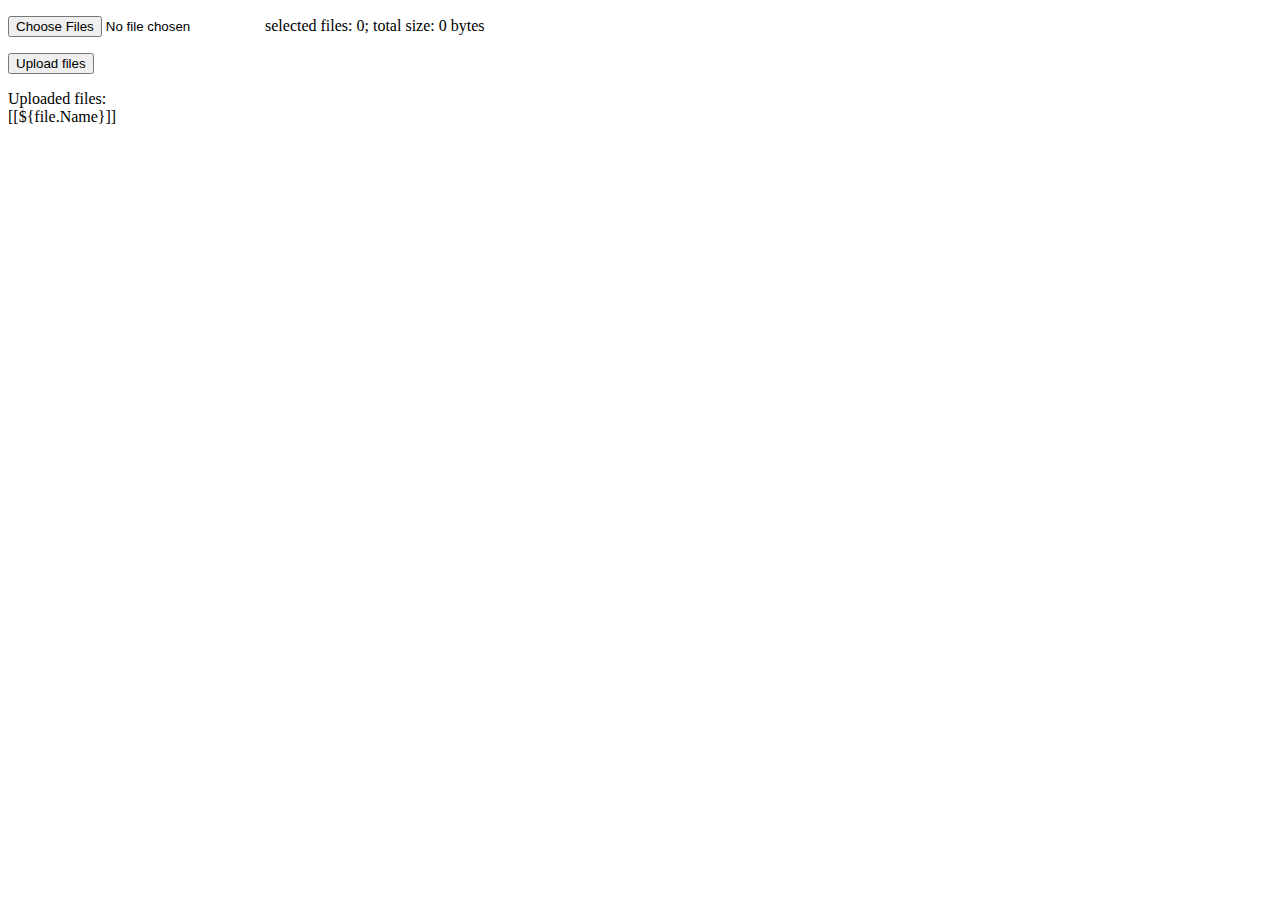
==== src/main/resources/templates/uploading.html @ cf445240 "upload可能不能用AJAX 因為要先拿到序號改黨名" ====
<!DOCTYPE html>
<html lang="en" xmlns:th="http://www.thymeleaf.org">
<head>
    <meta charset="UTF-8">
    <title>Uploading Files Example with Spring Boot, Freemarker</title>
</head>

<body onload="updateSize();">
<form name="uploadingForm" enctype="multipart/form-data" action="/test" method="POST">
    <p>
        <input id="fileInput" type="file" name="uploadingFiles" onchange="updateSize();" multiple>
        selected files: <span id="fileNum">0</span>;
        total size: <span id="fileSize">0</span>
    </p>
    <p>
        <input type="submit" value="Upload files">
    </p>
</form>
<div>

    <div>Uploaded files:</div>
    <div th:each="file: ${files}">
        <div>
        [[${file.Name}]]
        </div>
    </div>

</div>
<script>
    function updateSize() {
        var nBytes = 0,
            oFiles = document.getElementById("fileInput").files,
            nFiles = oFiles.length;
        for (var nFileId = 0; nFileId < nFiles; nFileId++) {
            nBytes += oFiles[nFileId].size;
        }

        var sOutput = nBytes + " bytes";
        // optional code for multiples approximation
        for (var aMultiples = ["KiB", "MiB", "GiB", "TiB", "PiB", "EiB", "ZiB", "YiB"], nMultiple = 0, nApprox = nBytes / 1024; nApprox > 1; nApprox /= 1024, nMultiple++) {
            sOutput = nApprox.toFixed(3) + " " + aMultiples[nMultiple] + " (" + nBytes + " bytes)";
        }
        // end of optional code

        document.getElementById("fileNum").innerHTML = nFiles;
        document.getElementById("fileSize").innerHTML = sOutput;
    }
</script>
</body>
</html>
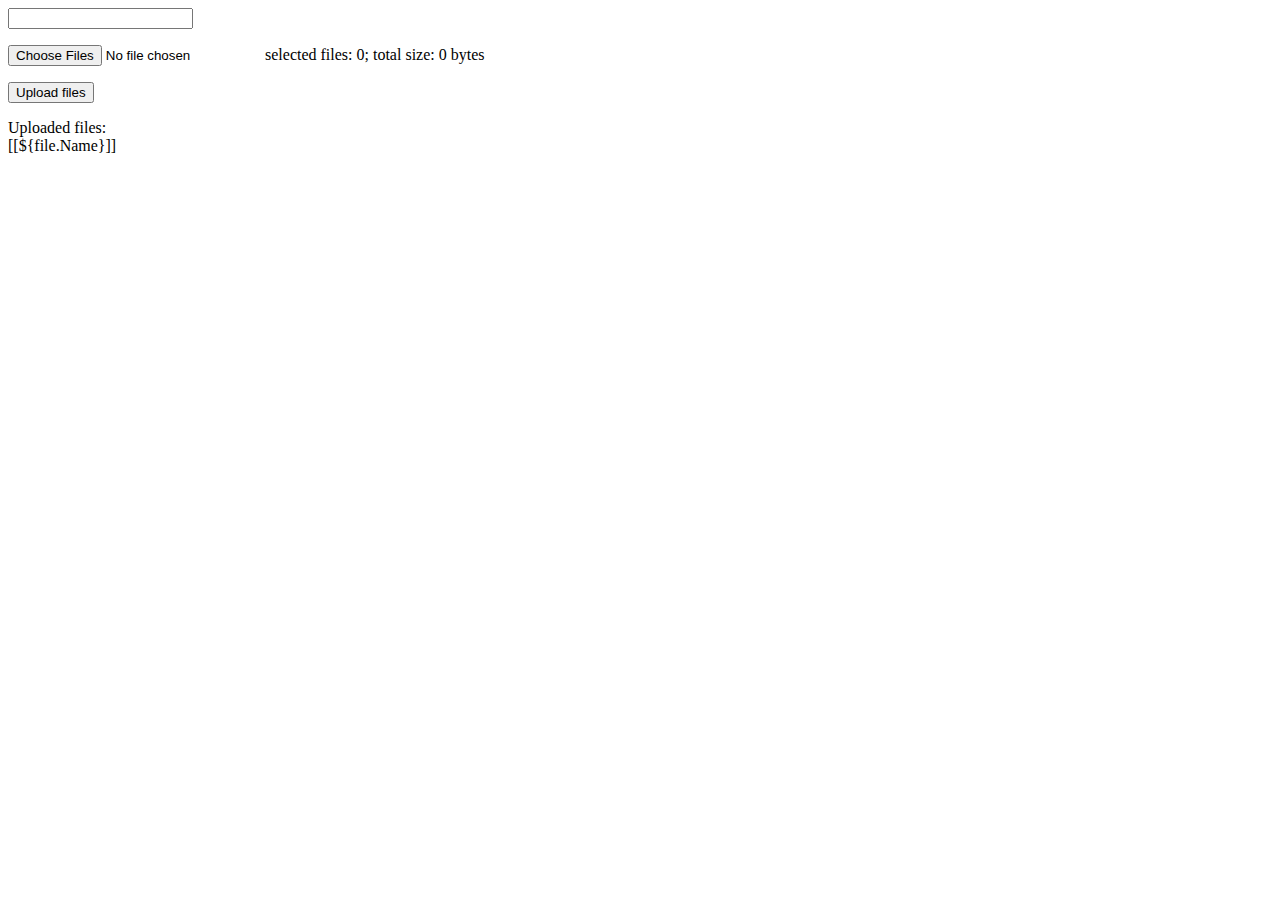
==== commit 22b76060: "完成預約單及上傳功能" ====
--- a/src/main/resources/templates/uploading.html
+++ b/src/main/resources/templates/uploading.html
@@ -3,18 +3,23 @@
 <head>
     <meta charset="UTF-8">
     <title>Uploading Files Example with Spring Boot, Freemarker</title>
+    <script>
+
+    </script>
 </head>
 
 <body onload="updateSize();">
-<form name="uploadingForm" enctype="multipart/form-data" action="/test" method="POST">
+<form id="uploadingForm" name="uploadingForm" enctype="multipart/form-data" action="/uploadImg" method="POST">
+    <input type="text" id="preorderId" name="preorderId" th:value="${preorderDto!=null}?${preorderDto.getId()}:''">
     <p>
-        <input id="fileInput" type="file" name="uploadingFiles" onchange="updateSize();" multiple>
+        <input id="fileInput" type="file" name="uploadingFiles" onchange="updateSize();" multiple="multiple" required>
         selected files: <span id="fileNum">0</span>;
         total size: <span id="fileSize">0</span>
     </p>
     <p>
         <input type="submit" value="Upload files">
     </p>
+    <div id="output1" ></div>
 </form>
 <div>
 
@@ -27,6 +32,24 @@
 
 </div>
 <script>
+    (function () {
+        'use strict';
+        window.addEventListener('load', function () {
+            // Fetch all the forms we want to apply custom Bootstrap validation styles to
+            var forms = document.getElementsByClassName('needs-validation');
+            // Loop over them and prevent submission
+            var validation = Array.prototype.filter.call(forms, function (form) {
+                form.addEventListener('submit', function (event) {
+                    if (form.checkValidity() === false) {
+                        event.preventDefault();
+                        event.stopPropagation();
+                    }
+                    form.classList.add('was-validated');
+                }, false);
+            });
+        }, false);
+    })();
+
     function updateSize() {
         var nBytes = 0,
             oFiles = document.getElementById("fileInput").files,
@@ -37,7 +60,7 @@
 
         var sOutput = nBytes + " bytes";
         // optional code for multiples approximation
-        for (var aMultiples = ["KiB", "MiB", "GiB", "TiB", "PiB", "EiB", "ZiB", "YiB"], nMultiple = 0, nApprox = nBytes / 1024; nApprox > 1; nApprox /= 1024, nMultiple++) {
+        for (var aMultiples = ["KB", "MB", "GB", "TB", "PB", "EB", "ZB", "YB"], nMultiple = 0, nApprox = nBytes / 1024; nApprox > 1; nApprox /= 1024, nMultiple++) {
             sOutput = nApprox.toFixed(3) + " " + aMultiples[nMultiple] + " (" + nBytes + " bytes)";
         }
         // end of optional code
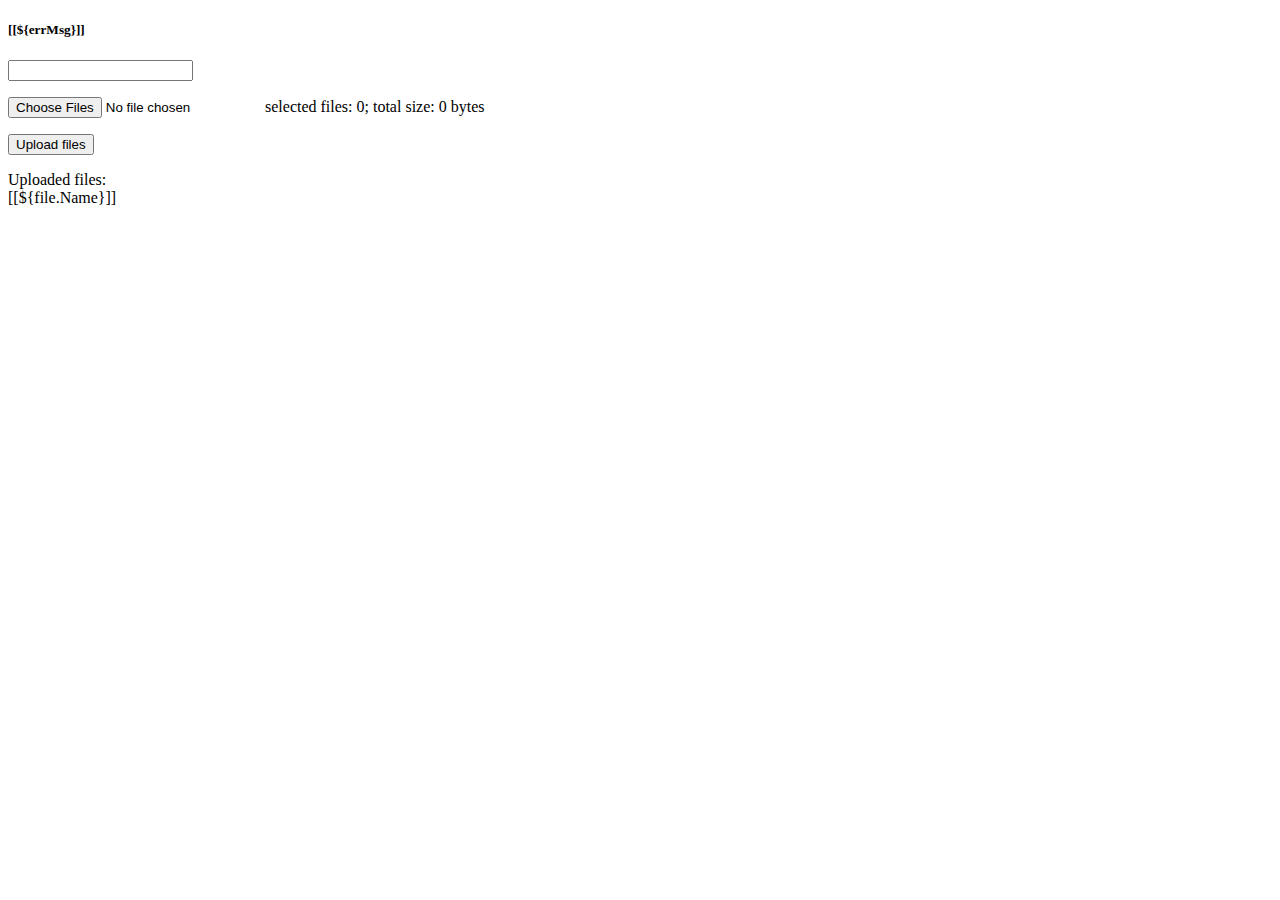
==== commit 46f84d3b: "圖片預覽功能 限制船的檔案" ====
--- a/src/main/resources/templates/uploading.html
+++ b/src/main/resources/templates/uploading.html
@@ -2,7 +2,7 @@
 <html lang="en" xmlns:th="http://www.thymeleaf.org">
 <head>
     <meta charset="UTF-8">
-    <title>Uploading Files Example with Spring Boot, Freemarker</title>
+    <title></title>
     <script>
 
     </script>
@@ -10,9 +10,10 @@
 
 <body onload="updateSize();">
 <form id="uploadingForm" name="uploadingForm" enctype="multipart/form-data" action="/uploadImg" method="POST">
+    <H5>[[${errMsg}]]</H5>
     <input type="text" id="preorderId" name="preorderId" th:value="${preorderDto!=null}?${preorderDto.getId()}:''">
     <p>
-        <input id="fileInput" type="file" name="uploadingFiles" onchange="updateSize();" multiple="multiple" required>
+        <input id="fileInput" type="file" name="uploadingFiles" onchange="updateSize();" accept="image/jpeg,image/jpg,image/png,image/gif,image/bmp" multiple="multiple" required >
         selected files: <span id="fileNum">0</span>;
         total size: <span id="fileSize">0</span>
     </p>
